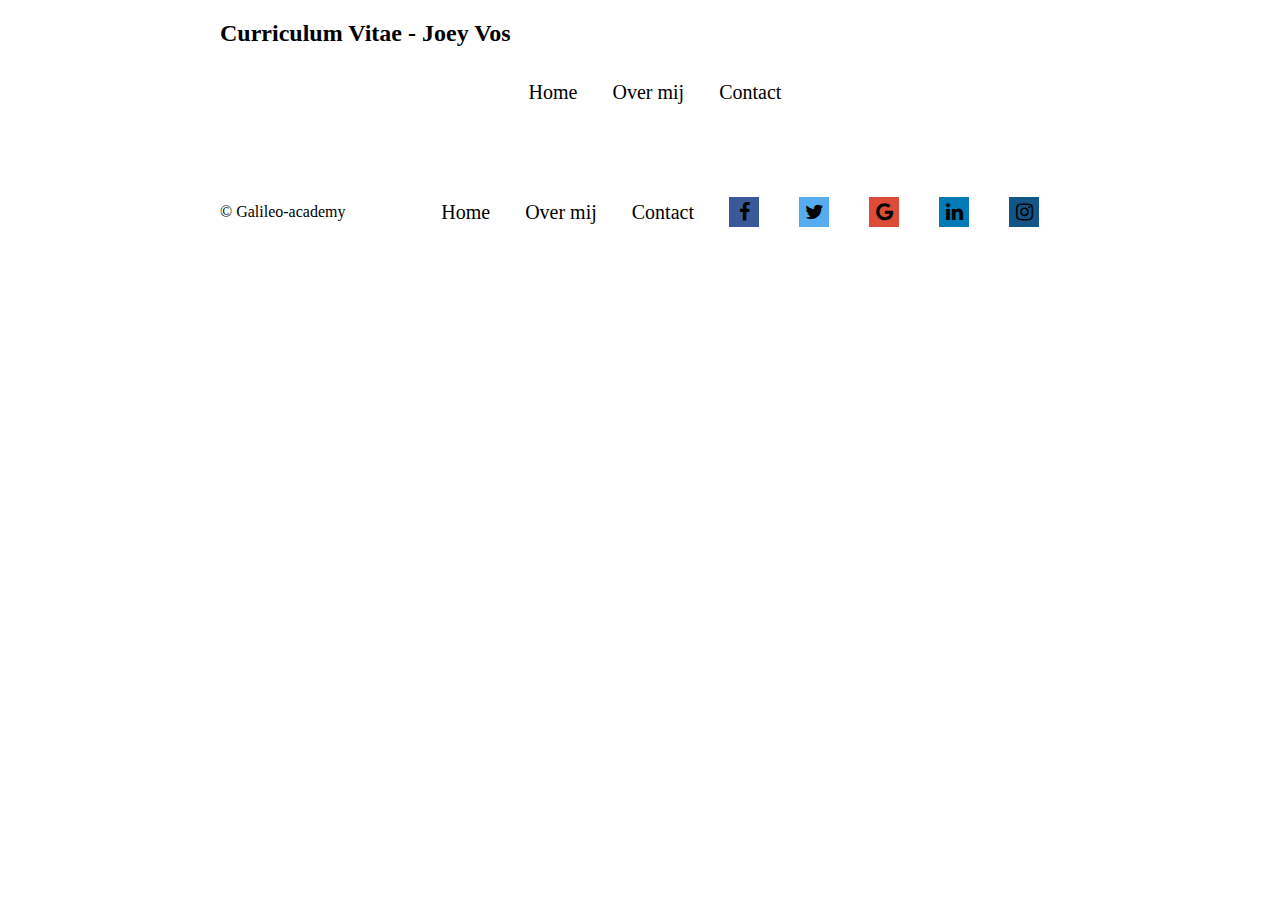
==== aboutus.html @ 9b9b901f "v2" ====
﻿<!DOCTYPE html>

<html lang="en" xmlns="http://www.w3.org/1999/xhtml">
<head>
    <meta charset="utf-8" />
    <link rel="stylesheet" href="style.css">
    <link rel="stylesheet" href="https://cdnjs.cloudflare.com/ajax/libs/font-awesome/4.7.0/css/font-awesome.min.css">
    <title>Curriculum Vitae - Joey Vos</title>
</head>

<body>
    <div class="header container">
        <h2>Curriculum Vitae - Joey Vos</h2>
    </div>
    <div class="navigation">
        <a href="index.html">Home</a>
        <a href="aboutus.html">Over mij</a>
        <a href="contact.html">Contact</a>
    </div>
    <div class="container">
      
    </div>
    </div>
    <div class="footer">
        <div class="header container">
            © Galileo-academy
            <div class="navigation">
                <a href="index.html">Home</a>
                <a href="aboutus.html">Over mij</a>
                <a href="contact.html">Contact</a>
                <a href="#" class="fa fa-facebook"></a>
                <a href="#" class="fa fa-twitter"></a>
                <a href="#" class="fa fa-google"></a>
                <a href="#" class="fa fa-linkedin"></a>
                <a href="#" class="fa fa-instagram"></a>
            </div>
        </div>
    </div>
</body>
</html>
---- style.css ----
﻿.fa {
    padding: 5px;
    font-size: 30px;
    width: 20px;
    text-align: center;
    text-decoration: none;
    margin: 5px 5px;
}

.fa:hover {
    opacity: 0.7;
    }

.fa-facebook {
    background: #3B5998;
    color: white;
}

.fa-twitter {
    background: #55ACEE;
    color: white;
}

.fa-google {
    background: #dd4b39;
    color: white;
}

.fa-linkedin {
    background: #007bb5;
    color: white;
}

.fa-instagram {
    background: #125688;
    color: white;
}

.fa-snapchat-ghost {
    background: #fffc00;
    color: white;
    text-shadow: -1px 0 black, 0 1px black, 1px 0 black, 0 -1px black;
}
.header {
    display: flex;
    align-items: center;
    justify-content: space-between;
}
.container {
    margin: 0 auto;
    max-width: 840px;
    padding: 20px;
}
html, body {
    height: 100%;
    margin: 0;
}
.footer {
    width: 100%;
    background-color: #ffffff;
}
.navigation {
    color: #f2f2f2;
    text-align: center;
    padding: 14px 16px;
    text-decoration: none;
    font-size: 20px;
}
.navigation a {
        color: black;
        text-decoration: none;
        margin-left: 30px;
    }
* {
    margin: 0;
}
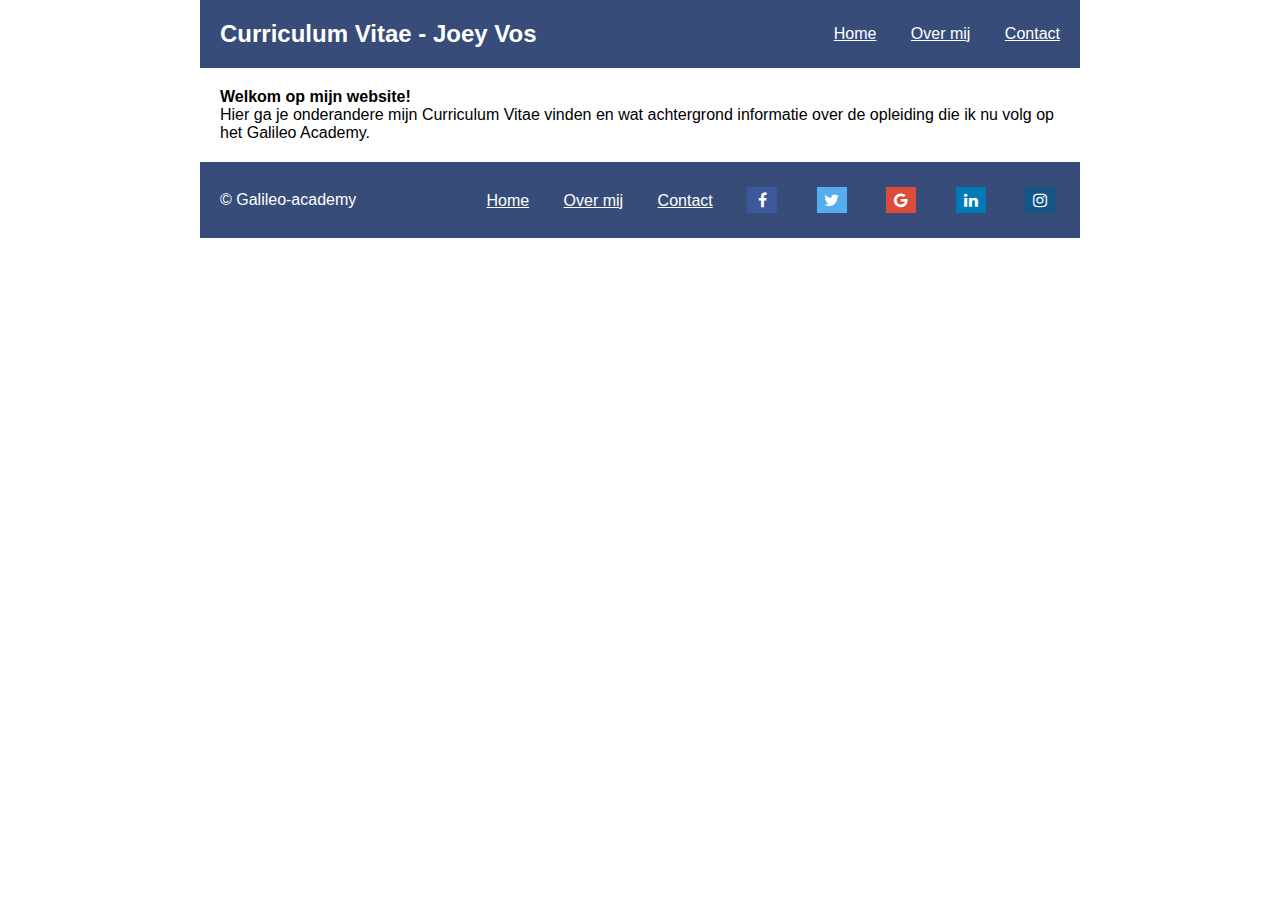
==== commit 156bffca: "update" ====
--- a/aboutus.html
+++ b/aboutus.html
@@ -1,6 +1,7 @@
 ﻿<!DOCTYPE html>
 
 <html lang="en" xmlns="http://www.w3.org/1999/xhtml">
+
 <head>
     <meta charset="utf-8" />
     <link rel="stylesheet" href="style.css">
@@ -9,20 +10,26 @@
 </head>
 
 <body>
-    <div class="header container">
+    <div class="header main">
         <h2>Curriculum Vitae - Joey Vos</h2>
+        <div class="navigation">
+            <a href="index.html">Home</a>
+            <a href="aboutus.html">Over mij</a>
+            <a href="contact.html">Contact</a>
+        </div>
     </div>
-    <div class="navigation">
-        <a href="index.html">Home</a>
-        <a href="aboutus.html">Over mij</a>
-        <a href="contact.html">Contact</a>
-    </div>
-    <div class="container">
-      
+    <div class="main">
+        <b>
+            Welkom op mijn website!
+        </b><br>
+        <a>
+            Hier ga je onderandere mijn Curriculum Vitae vinden en wat achtergrond informatie over de opleiding die ik nu
+            volg op het Galileo Academy.
+        </a> 
     </div>
     </div>
     <div class="footer">
-        <div class="header container">
+        <div class="header main">
             © Galileo-academy
             <div class="navigation">
                 <a href="index.html">Home</a>
@@ -37,5 +44,5 @@
         </div>
     </div>
 </body>
-</html>
 
+</html>--- a/style.css
+++ b/style.css
@@ -45,8 +45,11 @@
     display: flex;
     align-items: center;
     justify-content: space-between;
+    background-color: #374c79;
+    width: 100%;
+    color: rgb(255, 255, 255);
 }
-.container {
+.main {
     margin: 0 auto;
     max-width: 840px;
     padding: 20px;
@@ -56,21 +59,13 @@
     margin: 0;
 }
 .footer {
-    width: 100%;
-    background-color: #ffffff;
-}
-.navigation {
-    color: #f2f2f2;
-    text-align: center;
-    padding: 14px 16px;
-    text-decoration: none;
-    font-size: 20px;
+    width: 100%;    
 }
 .navigation a {
-        color: black;
-        text-decoration: none;
-        margin-left: 30px;
+    color: rgb(255, 255, 255);
+    margin-left: 30px;
     }
 * {
     margin: 0;
-}+    font-family: 'Roboto', sans-serif;
+}
